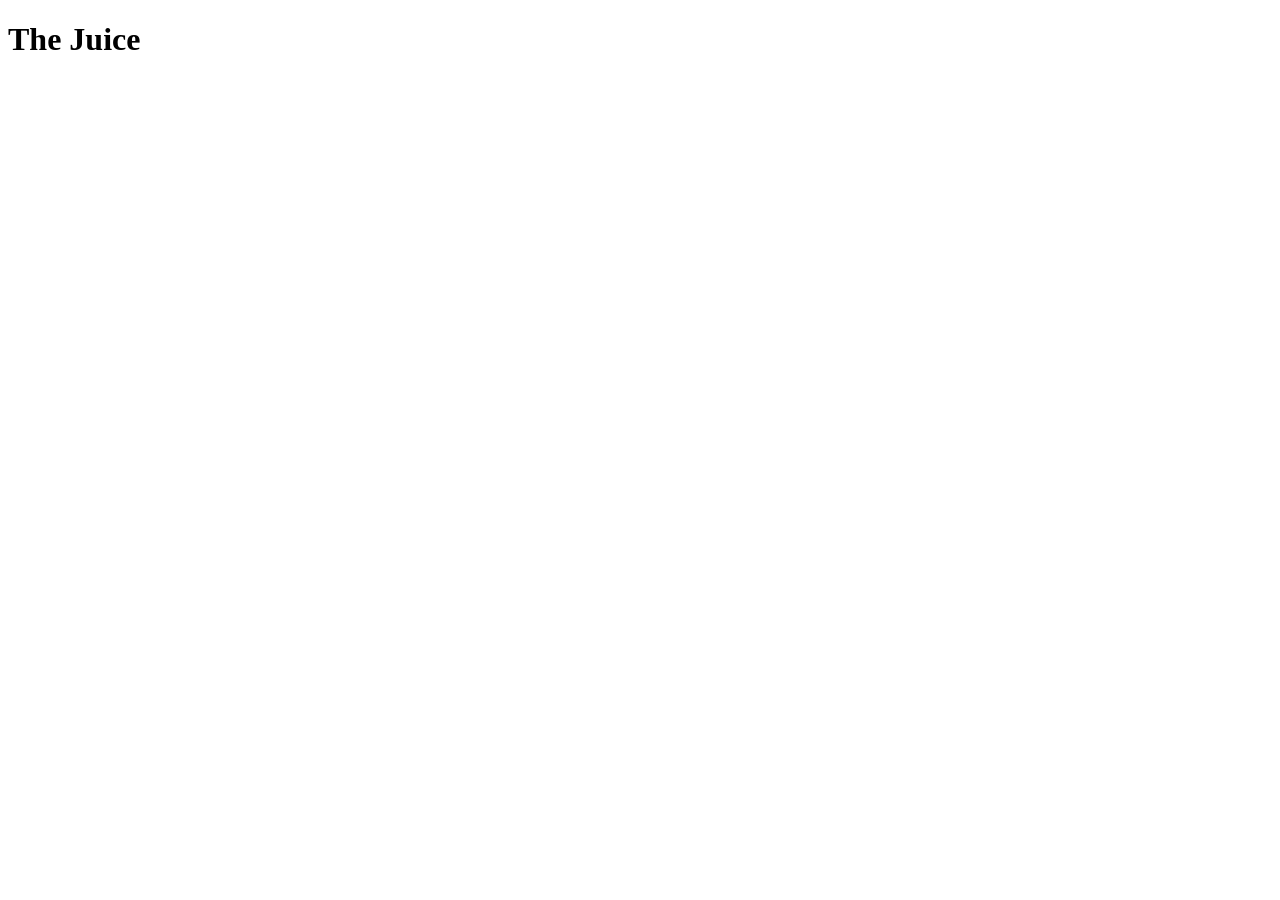
==== index.html @ 5403dff2 "basic folders and files created.... on to npm/bower init and creating gulp & jshintrc files" ====
<!DOCTYPE html>
<html>
<head>
  <meta charset="utf-8">
  <meta http-equiv="X-UA-Compatible" content="IE=edge">
  <title>Juicy Juicer</title>
  <link rel="stylesheet" href="">
</head>
<body>
<h1>The Juice</h1>
</body>
</html>
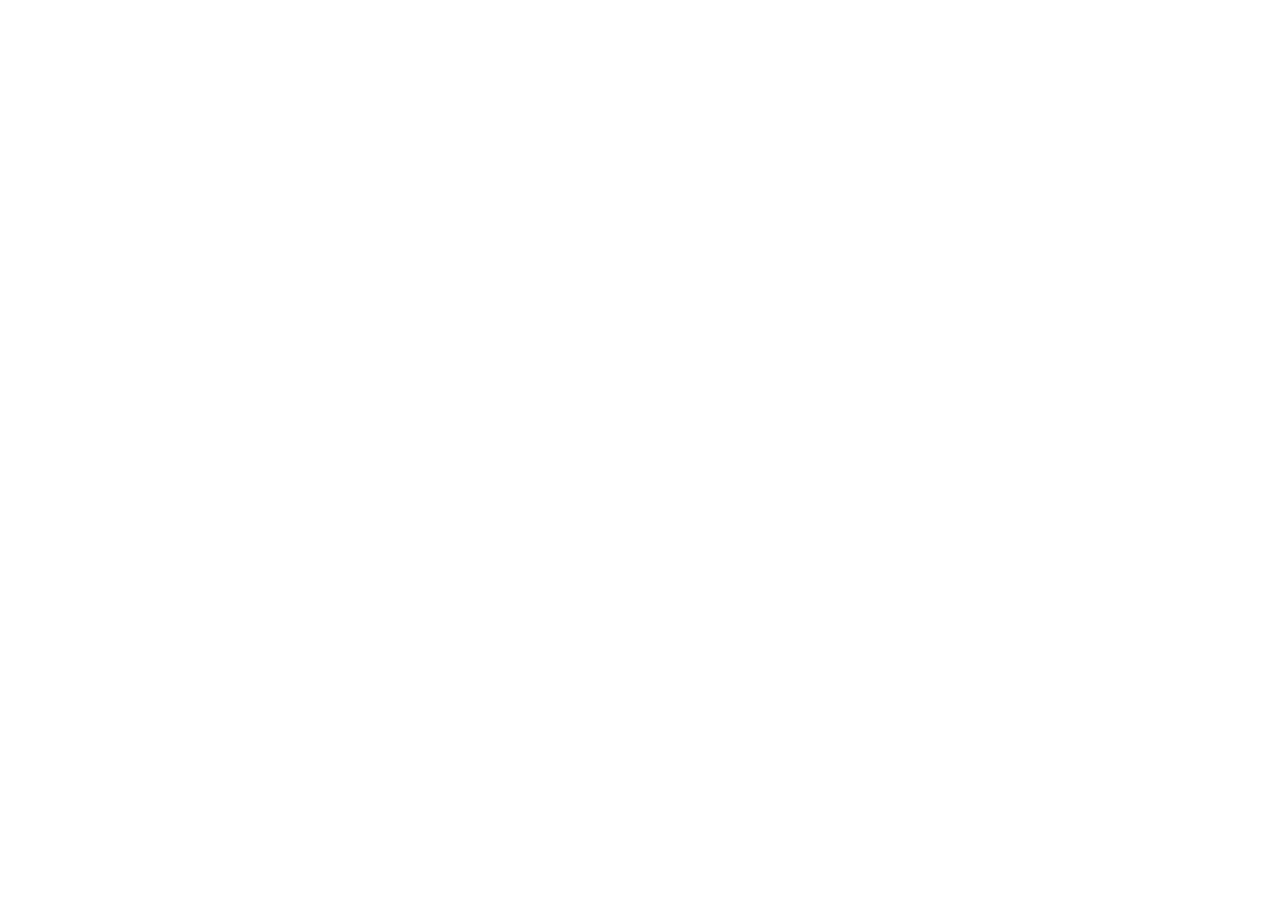
==== commit 12ece8dd: "routing working and talking, nav bar injected to all views" ====
--- a/index.html
+++ b/index.html
@@ -4,9 +4,39 @@
   <meta charset="utf-8">
   <meta http-equiv="X-UA-Compatible" content="IE=edge">
   <title>Juicy Juicer</title>
-  <link rel="stylesheet" href="">
+  <link rel="stylesheet" href="styles/main.css">
 </head>
-<body>
-<h1>The Juice</h1>
+<body ng-app="JuicyJuicerApp">
+
+<!-- //Navbar will be present on all views// -->
+  <div ng-include="'partials/navbar.html'"></div>
+
+<!-- //Injection point of partials// -->
+  <div ng-view></div>
+
+<!-- //Third Party Libraries// -->
+  <script src="lib/bower_components/jquery/dist/jquery.min.js"></script>
+  <script src="lib/bower_components/angular/angular.min.js"></script>
+  <script src="/lib/bower_components/angular-route/angular-route.min.js"></script>
+  <script src="/lib/bower_components/firebase/firebase.js"></script>
+
+<!-- //Application Scripts// -->
+  <script src="app/app.js"></script>
+
+<!-- //Factories// -->
+  <script src="/app/factories/AuthFactory.js"></script>
+  <script src="/app/factories/DataFactory.js"></script>
+
+<!-- //Values// -->
+  <script src="/app/values/FirebaseCreds.js"></script>
+
+<!-- //Controllers// -->
+  <script src="/app/controllers/splashCtrl.js"></script>
+  <script src="/app/controllers/benefitsCtrl.js"></script>
+  <script src="/app/controllers/createJuiceCtrl.js"></script>
+  <script src="/app/controllers/myRecipesFavoritesCtrl.js"></script>
+  <script src="/app/controllers/navbarCtrl.js"></script>
+  <script src="/app/controllers/recipesCtrl.js"></script>
+
 </body>
 </html>
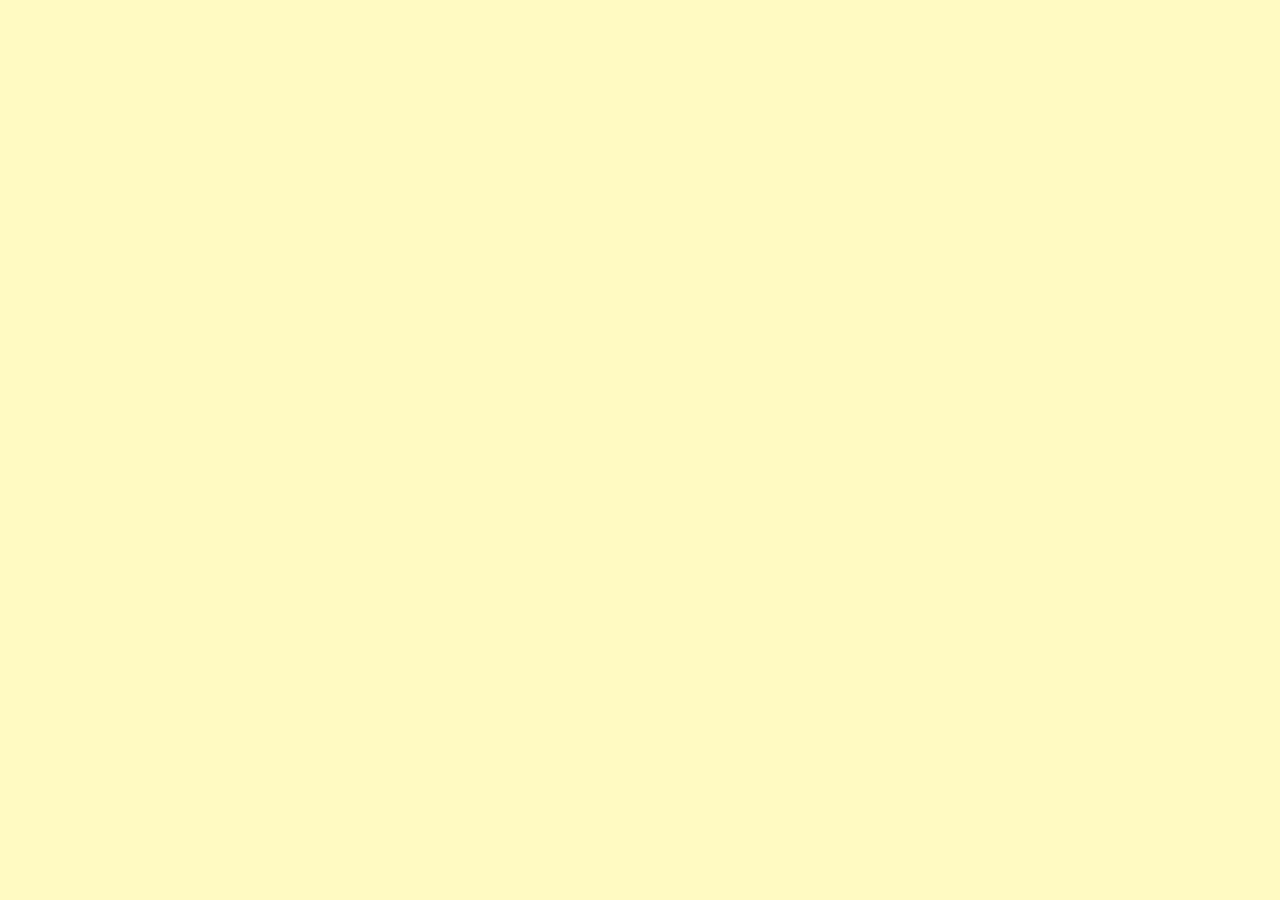
==== commit 67e5ba57: "fixed navbar" ====
--- a/index.html
+++ b/index.html
@@ -6,7 +6,7 @@
   <title>Juicy Juicer</title>
   <link rel="stylesheet" href="styles/main.css">
 </head>
-<body ng-app="JuicyJuicerApp">
+<body ng-app="JuicyJuicerApp" class="body">
 
 <!-- //Navbar will be present on all views// -->
   <div ng-include="'partials/navbar.html'"></div>
@@ -19,6 +19,7 @@
   <script src="lib/bower_components/angular/angular.min.js"></script>
   <script src="/lib/bower_components/angular-route/angular-route.min.js"></script>
   <script src="/lib/bower_components/firebase/firebase.js"></script>
+  <!-- <script src="/lib/bower_components/checklist-model-bm/checklist-model.js"></script> -->
 
 <!-- //Application Scripts// -->
   <script src="app/app.js"></script>
@@ -34,9 +35,10 @@
   <script src="/app/controllers/splashCtrl.js"></script>
   <script src="/app/controllers/benefitsCtrl.js"></script>
   <script src="/app/controllers/createJuiceCtrl.js"></script>
-  <script src="/app/controllers/myRecipesFavoritesCtrl.js"></script>
+  <script src="/app/controllers/myFavoritesCtrl.js"></script>
   <script src="/app/controllers/navbarCtrl.js"></script>
   <script src="/app/controllers/recipesCtrl.js"></script>
+  <script src="/app/controllers/editCtrl.js"></script>
 
 </body>
 </html>
--- a/styles/main.css
+++ b/styles/main.css
@@ -0,0 +1,86 @@
+.body {
+  background-color: #FFFAC1;
+  padding-top: 160px; }
+
+.fixed-navbar {
+  position: fixed;
+  top: 0;
+  width: 100%;
+  background: #C7C443; }
+
+.links-div {
+  display: inline-block;
+  width: 60%; }
+
+.logo-design {
+  color: lightgrey;
+  font-style: oblique;
+  border-radius: 50%;
+  background: linear-gradient(#263FE0, lightblue);
+  font-size: 2em;
+  display: inline-block;
+  text-decoration: none;
+  padding-left: 5px; }
+
+.nav-links {
+  list-style-type: none;
+  display: inline-block;
+  font-size: 1.3em; }
+
+.logo h1 {
+  text-align: center;
+  padding-top: 10px; }
+
+.login-area {
+  display: inline-block;
+  font-size: 1.3em; }
+
+.login-email {
+  display: inline-block;
+  padding-left: 30px;
+  color: #2C4CFF; }
+
+.login-password {
+  display: inline-block;
+  color: #2C4CFF; }
+
+.login-button {
+  display: inline-block;
+  padding-left: 8px; }
+
+.register-button {
+  display: inline-block; }
+
+.logout-button {
+  display: inline-block;
+  padding-left: 5px; }
+
+.savedRecipeCard {
+  border: solid black 2px;
+  width: 27%;
+  display: inline-block; }
+
+.saved-fruit {
+  border: solid black 2px; }
+
+.fruit-list {
+  border: solid black 2px; }
+
+.saved-veggie {
+  border: solid black 2px; }
+
+.vegetable-list {
+  border: solid black 2px; }
+
+.ingredient-list {
+  border: solid black 2px; }
+
+.color-of-drink {
+  width: 100px;
+  height: 100px;
+  border: solid black 2px; }
+
+.favorite-card {
+  border: solid black 2px;
+  width: 27%;
+  display: inline-block; }
